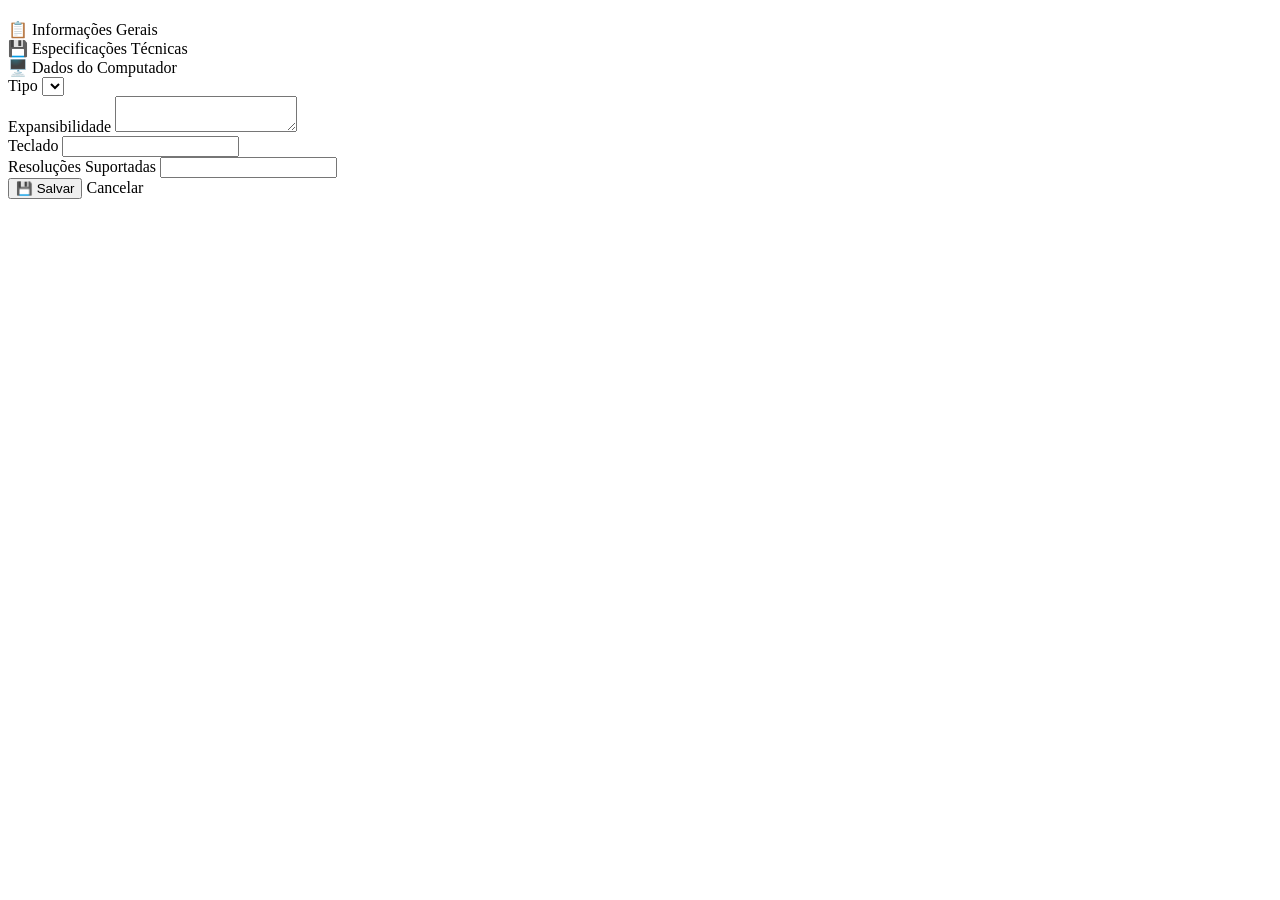
==== src/main/resources/templates/computador/form.html @ b097925f "feat (controller + resources): add new controller features and html files" ====
<!DOCTYPE html>
<html xmlns:th="http://www.thymeleaf.org"
      xmlns:layout="http://www.ultraq.net.nz/thymeleaf/layout"
      layout:decorate="~{layout/base}">

<section layout:fragment="content">

    <!-- Título dinâmico — cadastro ou edição -->
    <h2 th:text="${computador.id == null}
        ? 'Cadastrar Computador'
        : 'Editar Computador'"></h2>

    <form th:action="${computador.id == null}
                     ? @{/computador/cadastrar}
                     : @{/computador/editar}"
          th:object="${computador}"
          method="post">

        <input type="hidden" th:field="*{id}"/>
        <!-- Seção Hardware -->
        <div class="card mb-4">
            <div class="card-header fw-bold">📋 Informações Gerais</div>
            <div class="card-body">
                <div th:replace="~{fragments/form-hardware :: campos-hardware}"></div>
            </div>
        </div>

        <!-- Seção Dispositivo  -->
        <div class="card mb-4">
            <div class="card-header fw-bold">💾 Especificações Técnicas</div>
            <div class="card-body">
                <div th:replace="~{fragments/form-dispositivo :: campos-dispositivo}"></div>
            </div>
        </div>

        <!-- Seção Computador (específico)-->
        <div class="card mb-4">
            <div class="card-header fw-bold">🖥️ Dados do Computador</div>
            <div class="card-body">
                <div class="row g-3">

                    <!-- Tipo -->
                    <div class="col-md-6">
                        <label class="form-label">Tipo</label>
                        <select class="form-select" th:field="*{tipo}">
                            <option th:each="t : ${tipos}"
                                    th:value="${t}"
                                    th:text="${t.name()}">
                            </option>
                        </select>
                    </div>

                    <!-- Expansibilidade -->
                    <div class="col-12">
                        <label class="form-label">Expansibilidade</label>
                        <textarea class="form-control" rows="2"
                                  th:field="*{expansibilidade}"></textarea>
                    </div>

                    <!-- Teclado -->
                    <div class="col-12">
                        <label class="form-label">Teclado</label>
                        <input type="text" class="form-control"
                               th:field="*{tecladoDescricao}"/>
                    </div>

                    <!-- Resoluções -->
                    <div class="col-12">
                        <label class="form-label">Resoluções Suportadas</label>
                        <input type="text" class="form-control"
                               th:field="*{resolucoes}"/>
                    </div>

                </div>
            </div>
        </div>

        <!-- Botões -->
        <div class="d-flex gap-2">
            <button type="submit" class="btn btn-primary">
                💾 Salvar
            </button>
            <a th:href="@{/computador/listar}"
               class="btn btn-outline-secondary">
                Cancelar
            </a>
        </div>

    </form>

</section>
</html>
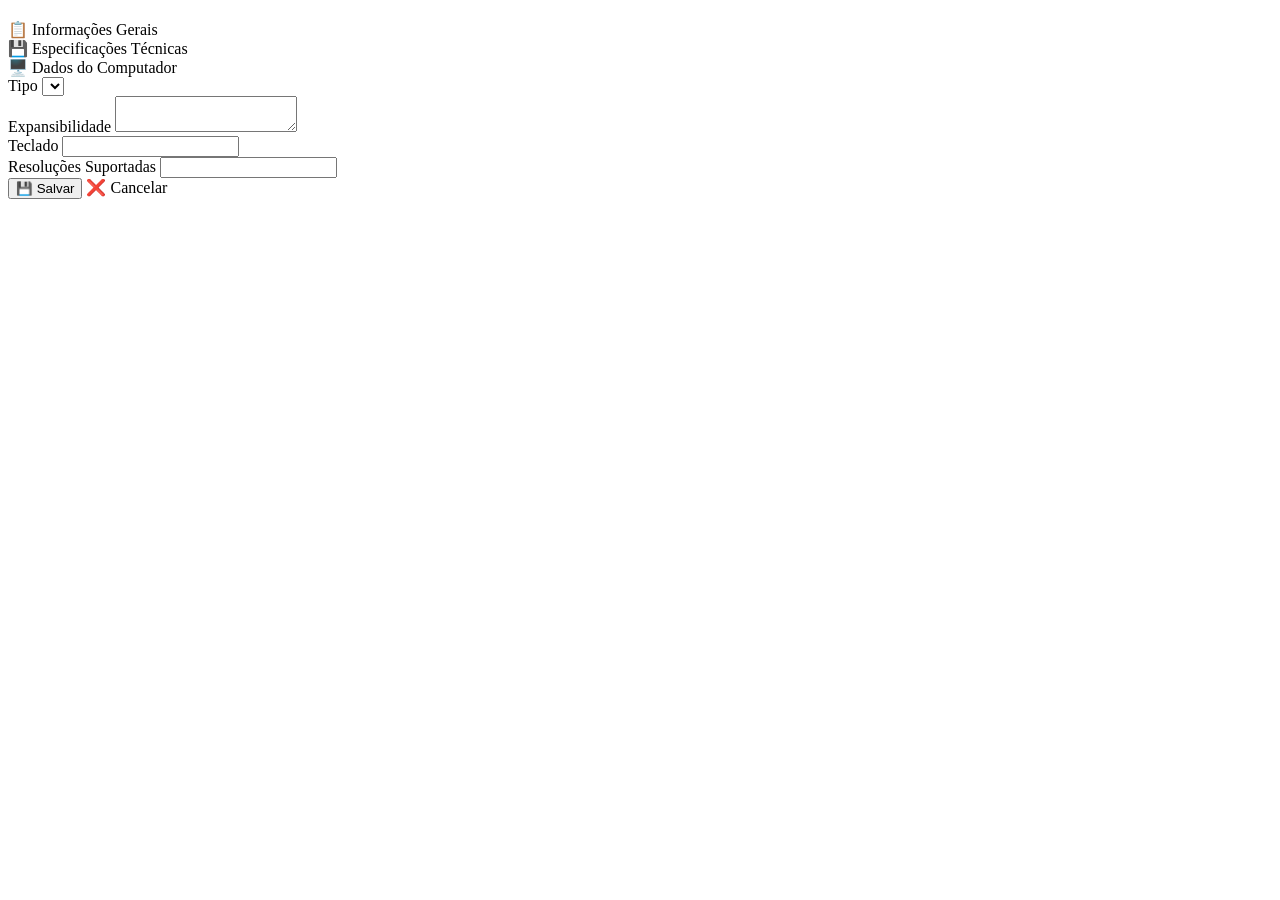
==== commit e94d69e6: "feat: add new frontview Organized the structure of the style sheets, and added new features and elem" ====
--- a/src/main/resources/templates/computador/form.html
+++ b/src/main/resources/templates/computador/form.html
@@ -3,19 +3,15 @@
       xmlns:layout="http://www.ultraq.net.nz/thymeleaf/layout"
       layout:decorate="~{layout/base}">
 
-<section layout:fragment="content">
-
-    <!-- Título dinâmico — cadastro ou edição -->
+<body>
+<section class="container mt-4" layout:fragment="content">
+    <!--/*@thymesVar id="computador" type="br.gov.sp.fateczl.museu.domain.entity.Computador"*/-->
     <h2 th:text="${computador.id == null}
         ? 'Cadastrar Computador'
-        : 'Editar Computador'"></h2>
+        : 'Editar Computador'">
+    </h2>
 
-    <form th:action="${computador.id == null}
-                     ? @{/computador/cadastrar}
-                     : @{/computador/editar}"
-          th:object="${computador}"
-          method="post">
-
+    <form th:action="@{/computador/novo}" th:object="${computador}" method="post">
         <input type="hidden" th:field="*{id}"/>
         <!-- Seção Hardware -->
         <div class="card mb-4">
@@ -24,7 +20,6 @@
                 <div th:replace="~{fragments/form-hardware :: campos-hardware}"></div>
             </div>
         </div>
-
         <!-- Seção Dispositivo  -->
         <div class="card mb-4">
             <div class="card-header fw-bold">💾 Especificações Técnicas</div>
@@ -32,13 +27,11 @@
                 <div th:replace="~{fragments/form-dispositivo :: campos-dispositivo}"></div>
             </div>
         </div>
-
         <!-- Seção Computador (específico)-->
         <div class="card mb-4">
             <div class="card-header fw-bold">🖥️ Dados do Computador</div>
             <div class="card-body">
                 <div class="row g-3">
-
                     <!-- Tipo -->
                     <div class="col-md-6">
                         <label class="form-label">Tipo</label>
@@ -49,44 +42,33 @@
                             </option>
                         </select>
                     </div>
-
                     <!-- Expansibilidade -->
                     <div class="col-12">
                         <label class="form-label">Expansibilidade</label>
                         <textarea class="form-control" rows="2"
                                   th:field="*{expansibilidade}"></textarea>
                     </div>
-
                     <!-- Teclado -->
                     <div class="col-12">
                         <label class="form-label">Teclado</label>
                         <input type="text" class="form-control"
                                th:field="*{tecladoDescricao}"/>
                     </div>
-
                     <!-- Resoluções -->
                     <div class="col-12">
                         <label class="form-label">Resoluções Suportadas</label>
                         <input type="text" class="form-control"
                                th:field="*{resolucoes}"/>
                     </div>
-
                 </div>
             </div>
         </div>
-
         <!-- Botões -->
         <div class="d-flex gap-2">
-            <button type="submit" class="btn btn-primary">
-                💾 Salvar
-            </button>
-            <a th:href="@{/computador/listar}"
-               class="btn btn-outline-secondary">
-                Cancelar
-            </a>
+            <button type="submit" class="btn btn-primary">💾 Salvar</button>
+            <a th:href="@{/computador/listar}" class="btn btn-outline-secondary">❌ Cancelar</a>
         </div>
-
     </form>
-
 </section>
+</body>
 </html>
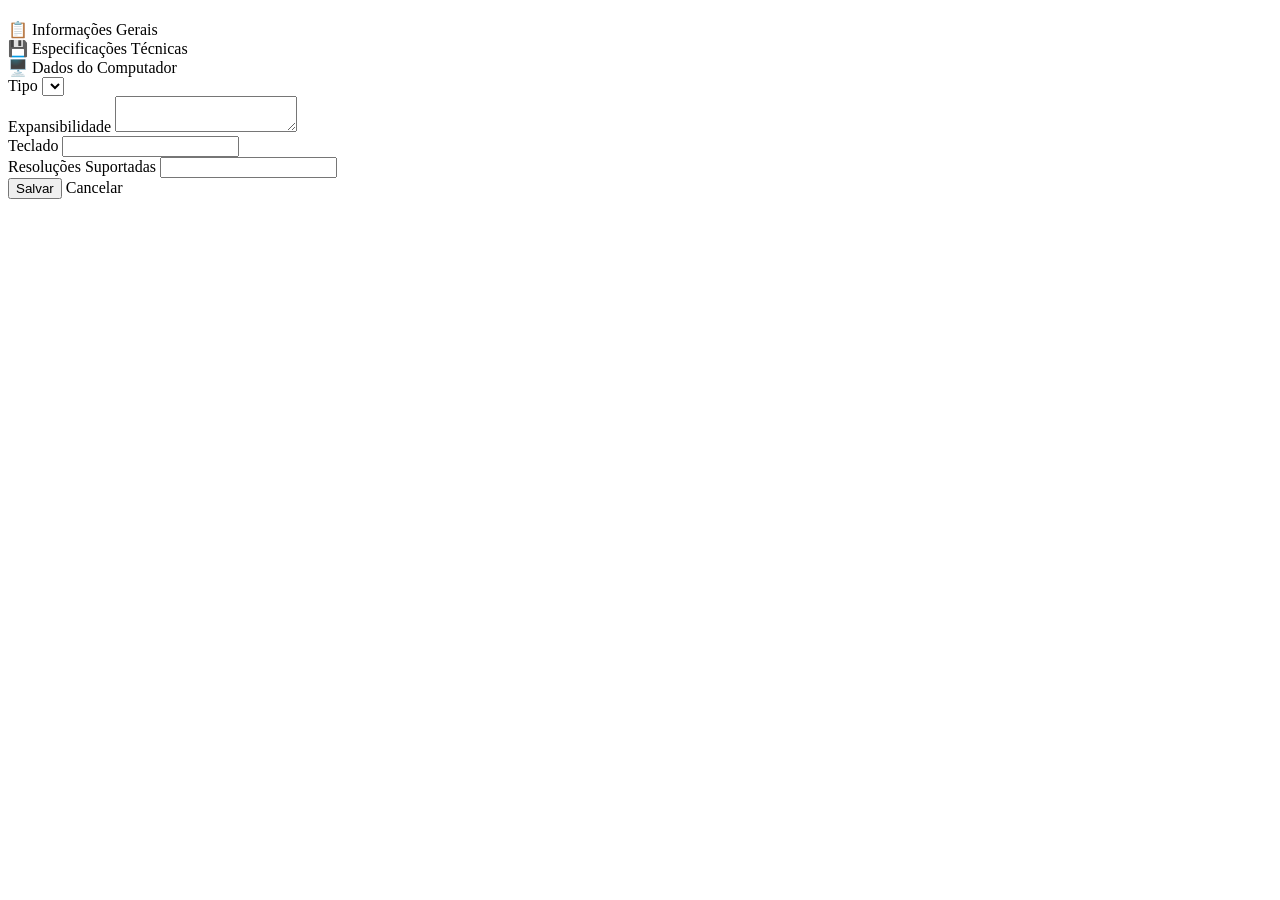
==== commit 7a21d963: "refactor + feat: refact current views + new styles Modified the current HTML views to get closer to " ====
--- a/src/main/resources/templates/computador/form.html
+++ b/src/main/resources/templates/computador/form.html
@@ -63,10 +63,15 @@
                 </div>
             </div>
         </div>
-        <!-- Botões -->
+        <!-- Botões 💾-->
         <div class="d-flex gap-2">
-            <button type="submit" class="btn btn-primary">💾 Salvar</button>
-            <a th:href="@{/computador/listar}" class="btn btn-outline-secondary">❌ Cancelar</a>
+            <button type="submit" class="btn btn-primary">
+                <i th:replace="~{fragments/emoji :: fluent(emoji='1f4be', size='24')}"></i> Salvar
+            </button>
+            <a th:href="@{/computador/listar}"
+               class="btn btn-danger">
+                <i th:replace="~{fragments/emoji :: fluent(emoji='274c', size='24')}"></i> Cancelar
+            </a>
         </div>
     </form>
 </section>
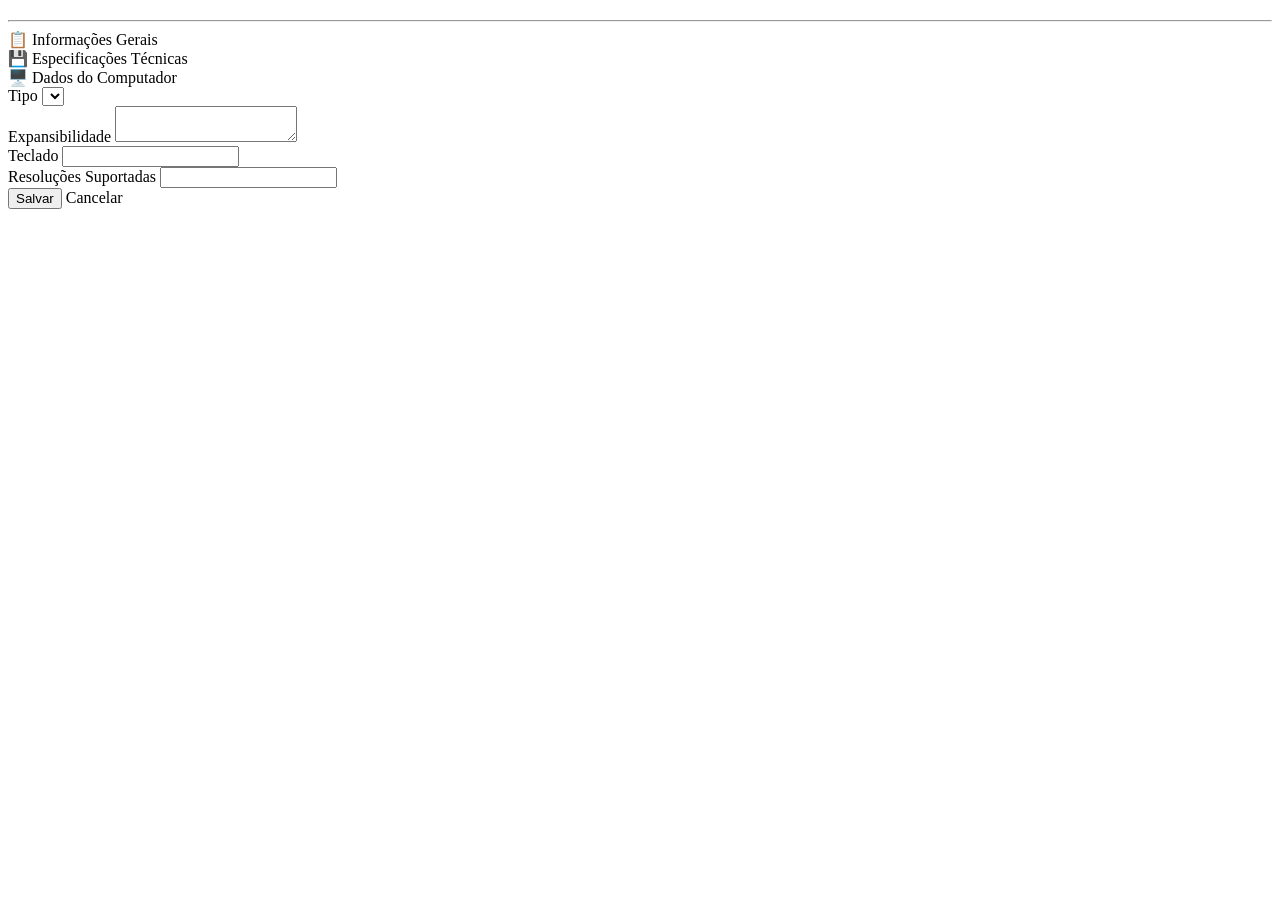
==== commit dc6f66d5: "feat: add new views and web features Added a lot of new features: New CSS and JS animations, a modal" ====
--- a/src/main/resources/templates/computador/form.html
+++ b/src/main/resources/templates/computador/form.html
@@ -4,13 +4,13 @@
       layout:decorate="~{layout/base}">
 
 <body>
-<section class="container mt-4" layout:fragment="content">
+<section class="container mt-4 animated-card" layout:fragment="content">
     <!--/*@thymesVar id="computador" type="br.gov.sp.fateczl.museu.domain.entity.Computador"*/-->
     <h2 th:text="${computador.id == null}
         ? 'Cadastrar Computador'
         : 'Editar Computador'">
     </h2>
-
+    <hr class="fatec-hr small">
     <form th:action="@{/computador/novo}" th:object="${computador}" method="post">
         <input type="hidden" th:field="*{id}"/>
         <!-- Seção Hardware -->
